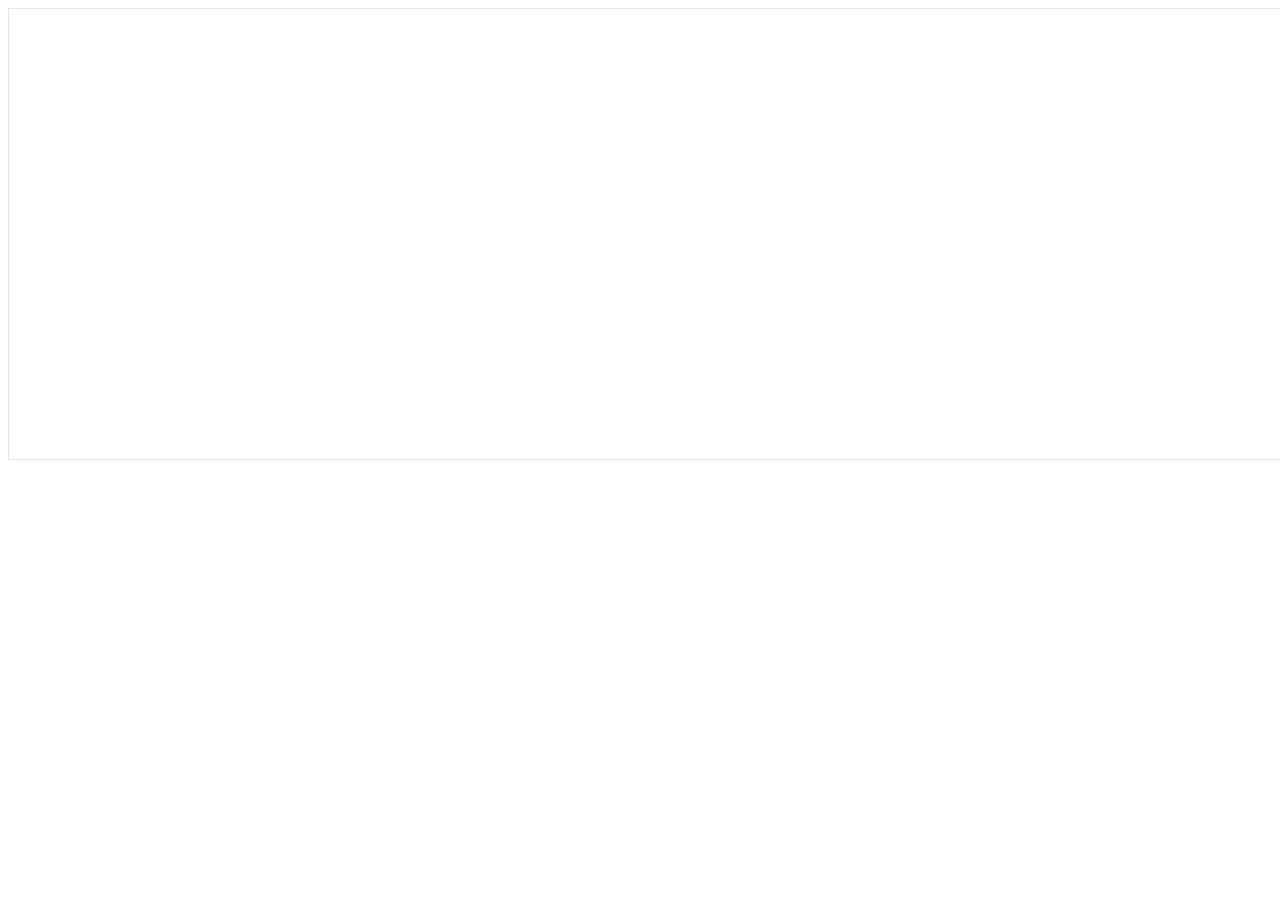
==== index.html @ 60ab74ee "change with to 1800" ====
<!DOCTYPE html>
<html lang="en">
<head>
    <meta charset="UTF-8">
    <meta name="viewport" content="width=device-width, initial-scale=1.0">
    <title>Future Cookies</title>
    <style>
        
    </style>
</head>
<body>
    <div></div>

<iframe style="border: 1px solid rgba(0, 0, 0, 0.1);
    " width="1800" height="450" 
    src="https://www.figma.com/embed?embed_host=share&url=https%3A%2F%2Fwww.figma.com%2Ffile%2FB3VGO31WpKTp6PovKJFiId%2FFuture-Cookies-Moodboard%3Fnode-id%3D0%253A1" 
    allowfullscreen>
</iframe>

</body>
</html>
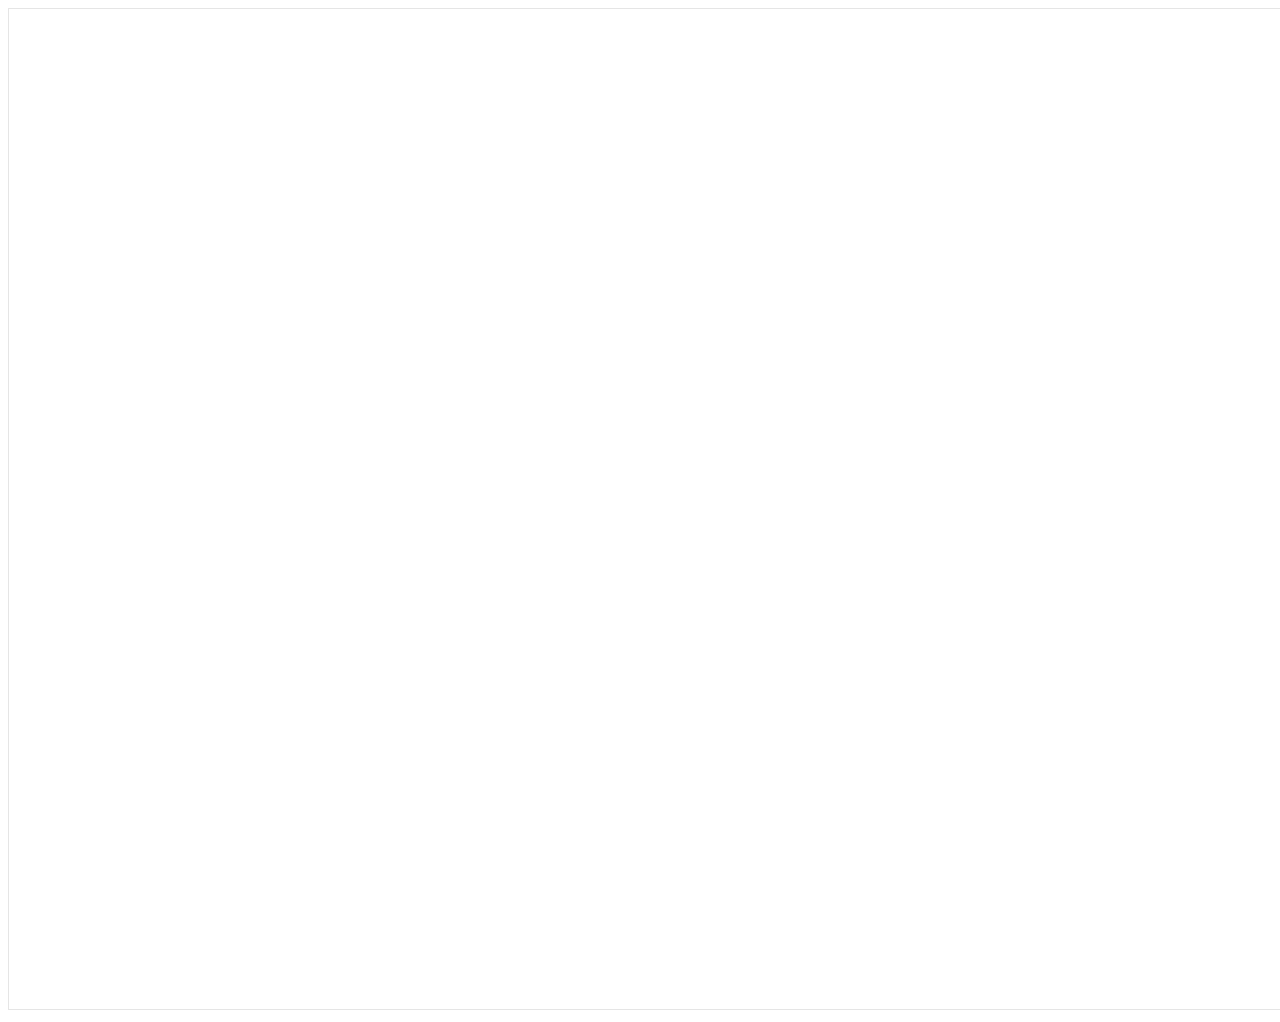
==== commit 6ea8761b: "Sizechange" ====
--- a/index.html
+++ b/index.html
@@ -11,11 +11,13 @@
 <body>
     <div></div>
 
-<iframe style="border: 1px solid rgba(0, 0, 0, 0.1);
-    " width="1800" height="450" 
-    src="https://www.figma.com/embed?embed_host=share&url=https%3A%2F%2Fwww.figma.com%2Ffile%2FB3VGO31WpKTp6PovKJFiId%2FFuture-Cookies-Moodboard%3Fnode-id%3D0%253A1" 
+    <iframe style="border: 1px solid rgba(0, 0, 0, 0.1);" 
+    width="1500" height="1000" 
+    src="https://www.figma.com/embed?embed_host=share&url=https%3A%2F%2Fwww.figma.com%2Fproto%2FB3VGO31WpKTp6PovKJFiId%2FFuture-Cookies-Moodboard%3Fnode-id%3D1%253A4%26viewport%3D473%252C797%252C0.1098613440990448%26scaling%3Dscale-down" 
     allowfullscreen>
 </iframe>
 
 </body>
-</html>
+
+
+</html>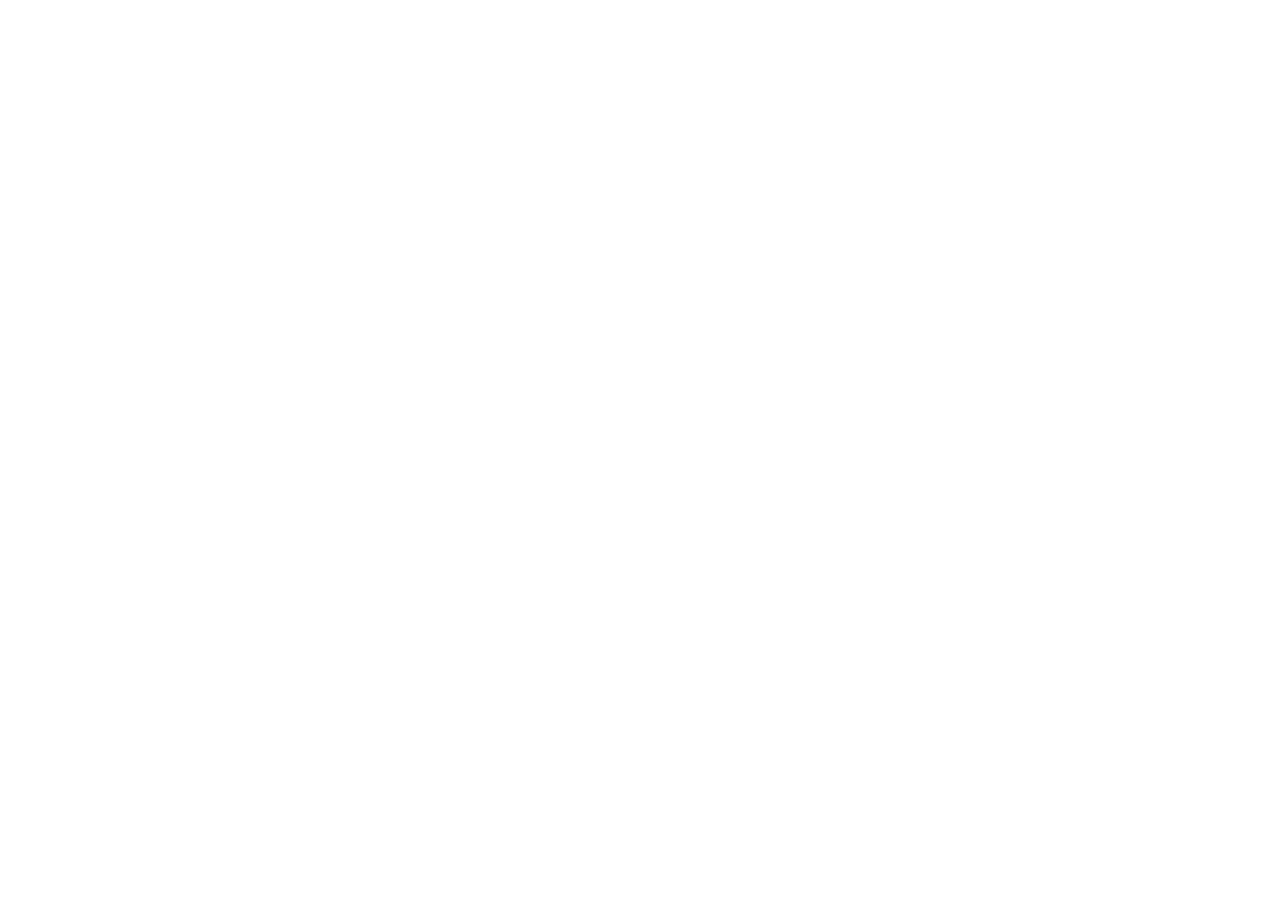
==== commit 9fcb074e: "landingPage" ====
--- a/index.html
+++ b/index.html
@@ -4,20 +4,34 @@
     <meta charset="UTF-8">
     <meta name="viewport" content="width=device-width, initial-scale=1.0">
     <title>Future Cookies</title>
-    <style>
-        
-    </style>
+    <link rel="stylesheet" href="style.css">
+
+
+
 </head>
 <body>
-    <div></div>
+    <div class="background">
+   
 
-    <iframe style="border: 1px solid rgba(0, 0, 0, 0.1);" 
-    width="1500" height="1000" 
-    src="https://www.figma.com/embed?embed_host=share&url=https%3A%2F%2Fwww.figma.com%2Fproto%2FB3VGO31WpKTp6PovKJFiId%2FFuture-Cookies-Moodboard%3Fnode-id%3D1%253A4%26viewport%3D473%252C797%252C0.1098613440990448%26scaling%3Dscale-down" 
-    allowfullscreen>
-</iframe>
+<div>
+    <div class="topnav">
+        
+            <a class="active" href="index.html">Home</a>
+            <a class="active" href="#home">back</a>
+   
+    </div>
+</div>
+
+
+</div>
+
+
+<!-- <iframe style="border: 1px solid rgba(0, 0, 0, 0.1);" 
+width="1500" height="1000" 
+src="https://www.figma.com/embed?embed_host=share&url=https%3A%2F%2Fwww.figma.com%2Fproto%2FB3VGO31WpKTp6PovKJFiId%2FFuture-Cookies-Moodboard%3Fnode-id%3D1%253A4%26viewport%3D473%252C797%252C0.1098613440990448%26scaling%3Dscale-down" 
+allowfullscreen>
+</iframe> -->
+
 
 </body>
-
-
-</html>+</html>
--- a/style.css
+++ b/style.css
@@ -0,0 +1,48 @@
+.section  {
+    position: fixed;
+    width: 100%;
+    height: 100vh;
+    display: flex;
+    align-items: center;
+    justify-content: center;
+    overflow: hidden;
+    z-index: -1;
+}
+
+.interview  {
+    position: fixed;
+    left: 35%;
+    top: 10vh;
+    height: 80%;
+    border: 20px solid white;
+}
+
+.topnav {
+    position: fixed;
+    overflow: hidden;
+    background-color: none;
+  }
+
+  .topnav a {
+    float: left;
+    font-family: Arial, Helvetica, sans-serif;
+    color: #b83434;
+    text-align: center;
+    padding: 14px 16px;
+    text-decoration: none;
+    font-size: 17px;
+  }
+  
+  .topnav a:hover {
+    
+    color: black;
+  }
+  
+  .topnav a.active {
+    background-color: none;
+    color: white;
+  }
+
+  .background {
+      background-color: thistle;
+  }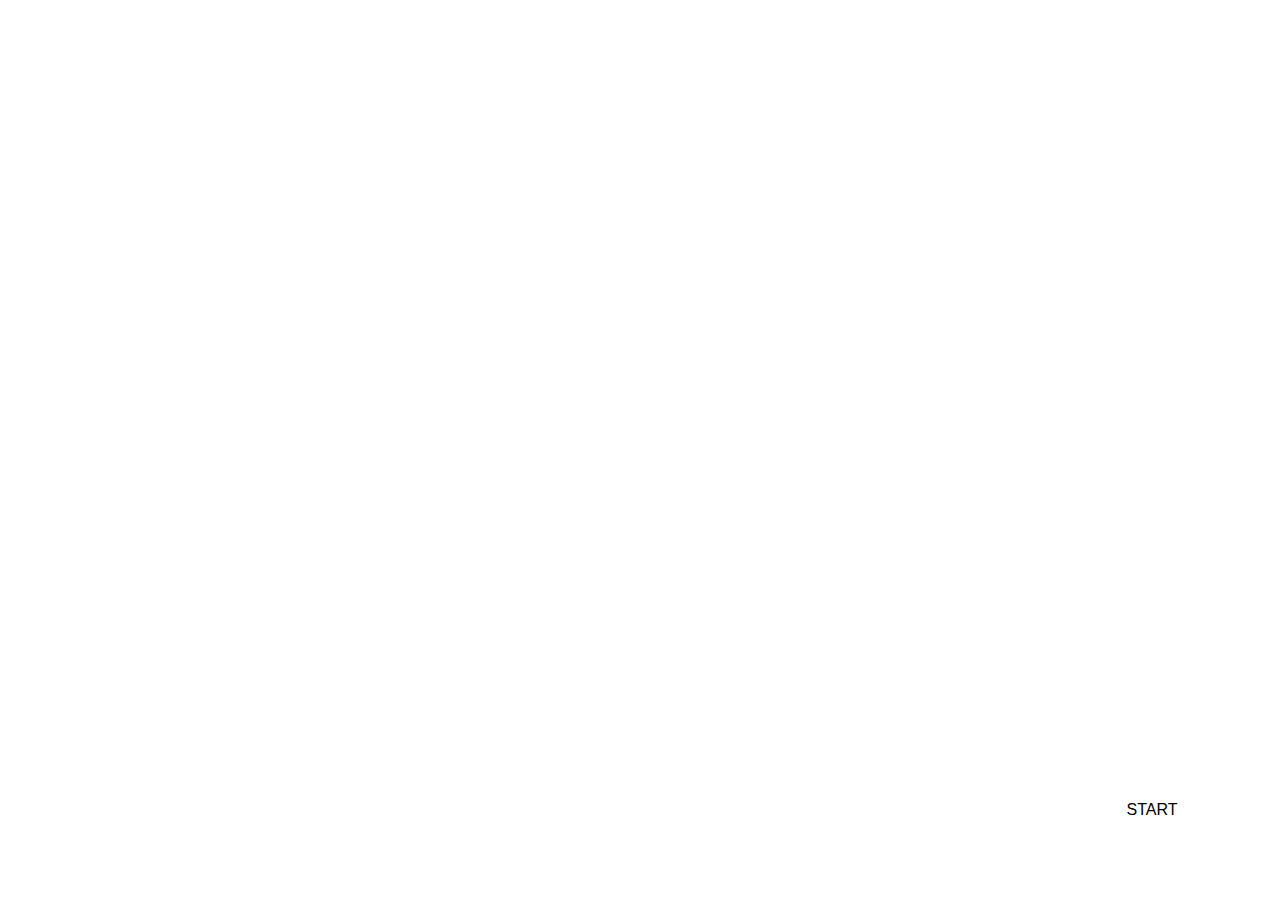
==== commit 2a2949a6: "changes2" ====
--- a/index.html
+++ b/index.html
@@ -4,33 +4,40 @@
     <meta charset="UTF-8">
     <meta name="viewport" content="width=device-width, initial-scale=1.0">
     <title>Future Cookies</title>
+    <link rel="stylesheet" href="reset.css">
+    <link rel="stylesheet" href="index_style.css">
     <link rel="stylesheet" href="style.css">
-
-
+   
 
 </head>
 <body>
-    <div class="background">
-   
 
-<div>
+<div class="background">
+<!-- <div>
     <div class="topnav">
         
             <a class="active" href="index.html">Home</a>
             <a class="active" href="#home">back</a>
    
     </div>
+</div> -->
+
+
+<h1>FUTURE COOKIES FROM THE PAST</h1>
+
+
+<button class="btn" href="Page1_Dave.html" >START</button>
+
+
+
+<!-- Hintergrund Video Clip -->
+<div class="section">
+    <video autoplay loop muted src="/Users/gorilla/Documents/GORILLA DOCS/live work/DIGITAL IDEATION/HS20/STUWEX/Site/VideosAnimation/Animation_FutureCookies1.mp4">
+      </video>
+  </div>
 </div>
 
 
-</div>
-
-
-<!-- <iframe style="border: 1px solid rgba(0, 0, 0, 0.1);" 
-width="1500" height="1000" 
-src="https://www.figma.com/embed?embed_host=share&url=https%3A%2F%2Fwww.figma.com%2Fproto%2FB3VGO31WpKTp6PovKJFiId%2FFuture-Cookies-Moodboard%3Fnode-id%3D1%253A4%26viewport%3D473%252C797%252C0.1098613440990448%26scaling%3Dscale-down" 
-allowfullscreen>
-</iframe> -->
 
 
 </body>
--- a/index_style.css
+++ b/index_style.css
@@ -0,0 +1,41 @@
+.background {
+    background-color: teal;
+}
+
+h1 {
+    font-family: Arial, Helvetica, sans-serif;
+    font-weight: bold;
+    font-size: 30vh;
+    color: white;
+line-height: 80%;
+    position: fixed;
+    align-items: center;
+
+}
+h2 {
+    font-family: Arial, Helvetica, sans-serif;
+    font-weight: bold;
+   font-size: 20vh;
+position: fixed;
+text-align: right;
+}
+
+.btn {
+    position: absolute;
+    top: 90%;
+    left: 90%;
+    transform: translate(-50%, -50%);
+    -ms-transform: translate(-50%, -50%);
+    background-color: white;
+    color: black;
+    font-size: 16px;
+    padding: 16px 30px;
+    border: none;
+    cursor: pointer;
+    border-radius: 5px;
+    text-align: center;
+  }
+  
+  .btn:hover {
+    background-color: black;
+    color: white;--- a/style.css
+++ b/style.css
@@ -1,12 +1,13 @@
 .section  {
     position: fixed;
-    width: 100%;
+    width: 100vw;
     height: 100vh;
     display: flex;
     align-items: center;
     justify-content: center;
     overflow: hidden;
     z-index: -1;
+    
 }
 
 .interview  {
@@ -44,5 +45,5 @@
   }
 
   .background {
-      background-color: thistle;
+    
   }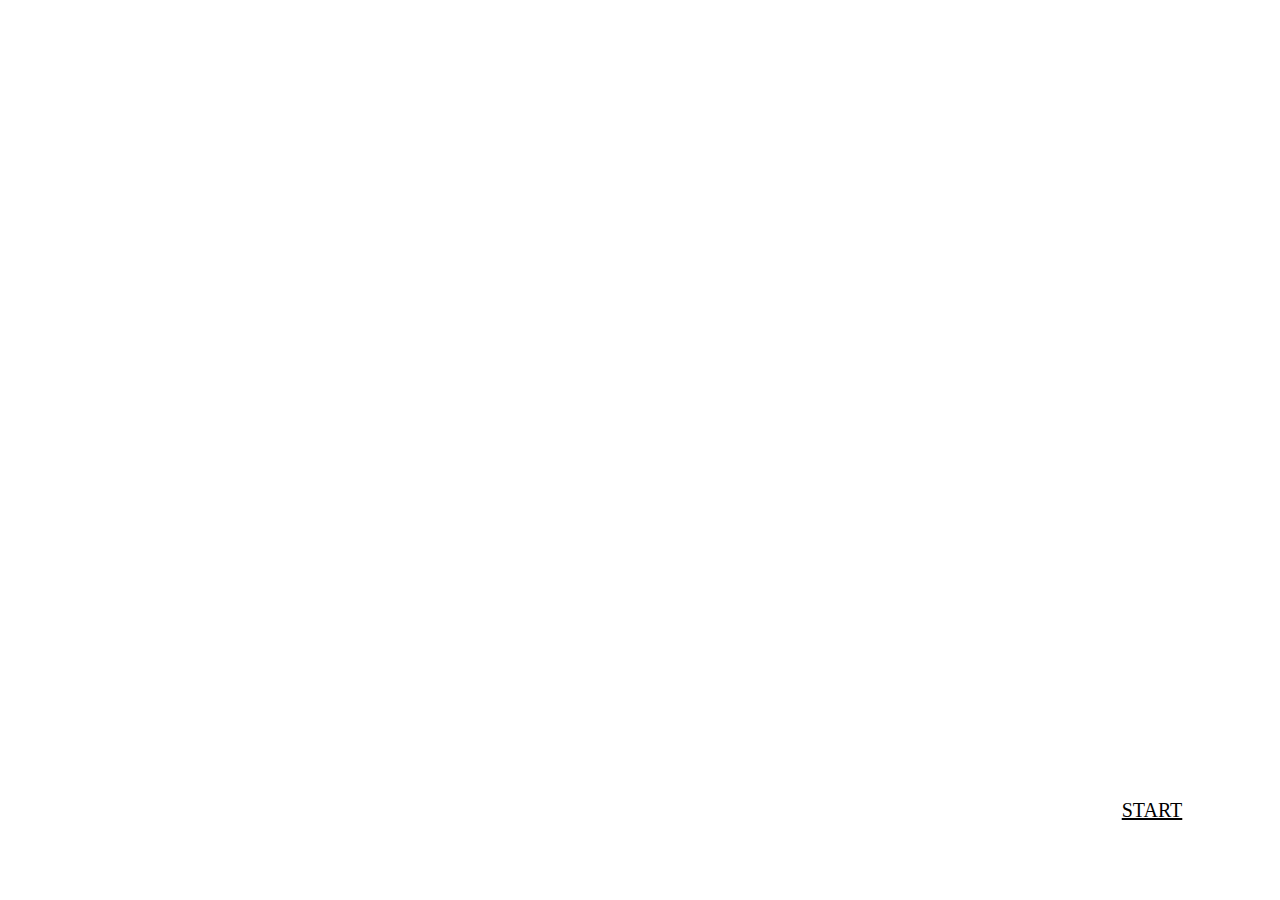
==== commit 5ed91456: "updateDo" ====
--- a/index.html
+++ b/index.html
@@ -7,6 +7,8 @@
     <link rel="stylesheet" href="reset.css">
     <link rel="stylesheet" href="index_style.css">
     <link rel="stylesheet" href="style.css">
+    <link rel="preconnect" href="https://fonts.gstatic.com">
+    <link href="https://fonts.googleapis.com/css2?family=Dosis:wght@400;600;700;800&display=swap" rel="stylesheet"> 
    
 
 </head>
@@ -26,13 +28,13 @@
 <h1>FUTURE COOKIES FROM THE PAST</h1>
 
 
-<button class="btn" href="Page1_Dave.html" >START</button>
+<!-- <button class="btn" href="Page1_Dave.html" >START</button> -->
+<a class="btn" href="Page1_Dave.html">START</a>
 
 
-
-<!-- Hintergrund Video Clip -->
+<!-- Hintergrund Animation Video Clip -->
 <div class="section">
-    <video autoplay loop muted src="/Users/gorilla/Documents/GORILLA DOCS/live work/DIGITAL IDEATION/HS20/STUWEX/Site/VideosAnimation/Animation_FutureCookies1.mp4">
+    <video autoplay loop muted src="Animation_1.mp4">
       </video>
   </div>
 </div>
--- a/index_style.css
+++ b/index_style.css
@@ -1,25 +1,32 @@
+
+/* Hier wird noch ein Hintergrundbild eingefügt */
 .background {
-    background-color: teal;
+    background-color: url() ;
 }
 
 h1 {
-    font-family: Arial, Helvetica, sans-serif;
-    font-weight: bold;
-    font-size: 30vh;
+    
+    font:  800 31vh 'Dosis', sans-serif;
     color: white;
-line-height: 80%;
+    line-height: 80%;
     position: fixed;
     align-items: center;
+    background: url(Sequenz 01.mp4);
+    background-size: cover;
+    background-attachment: fixed;
+    -webkit-background-clip: text;
+    -webkit-text-fill-color
+}
 
-}
 h2 {
     font-family: Arial, Helvetica, sans-serif;
     font-weight: bold;
-   font-size: 20vh;
-position: fixed;
-text-align: right;
+    font-size: 20vh;
+    position: fixed;
+    text-align: right;
 }
 
+/* Style für den Link*/
 .btn {
     position: absolute;
     top: 90%;
@@ -28,14 +35,17 @@
     -ms-transform: translate(-50%, -50%);
     background-color: white;
     color: black;
-    font-size: 16px;
+    font-size: 20px;
     padding: 16px 30px;
     border: none;
     cursor: pointer;
     border-radius: 5px;
     text-align: center;
   }
-  
+
+
+  /* mouse over link */
   .btn:hover {
     background-color: black;
-    color: white;+    color: white;
+  }
--- a/style.css
+++ b/style.css
@@ -44,6 +44,24 @@
     color: white;
   }
 
-  .background {
-    
-  }+
+  .linksrechts {
+    font-family: monospace;
+    font-size: 200px;
+    color: white;
+    position: absolute;
+    top: 40%;
+    left: 90%;
+    text-decoration: none;
+
+}
+.links {
+    font-family: monospace;
+    font-size: 200px;
+    color: white;
+    position: absolute;
+    top: 40%;
+    left: 1%;
+    text-decoration: none;
+
+}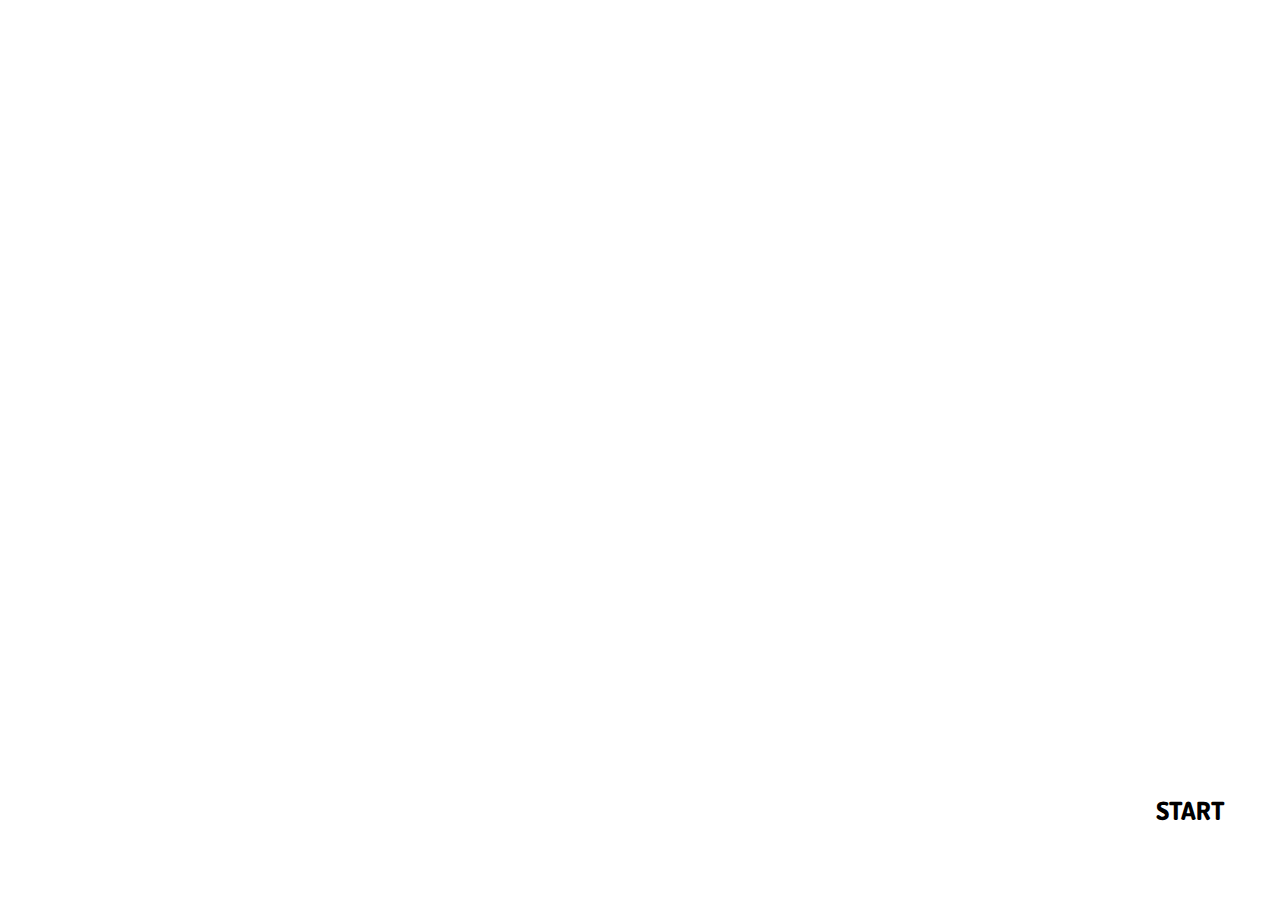
==== commit 8381bb82: "update" ====
--- a/index.html
+++ b/index.html
@@ -14,7 +14,7 @@
 </head>
 <body>
 
-<div class="background">
+
 <!-- <div>
     <div class="topnav">
         
@@ -29,16 +29,24 @@
 
 
 <!-- <button class="btn" href="Page1_Dave.html" >START</button> -->
-<a class="btn" href="Page1_Dave.html">START</a>
+<a class="btn" class="btnfont" href="Page1_Dave.html">START</a>
 
 
 <!-- Hintergrund Animation Video Clip -->
-<div class="section">
-    <video autoplay loop muted src="Animation_1.mp4">
+
+<!-- <div class="section">
+     <video autoplay loop muted src="https://vimeo.com/489476000">
       </video>
-  </div>
-</div>
+</div> -->
 
+  
+<iframe class="bgvideo" src="https://player.vimeo.com/video/489744844?background=1" 
+width="640" height="360" frameborder="0" allow="autoplay; fullscreen" allowfullscreen>
+</iframe>
+
+
+
+<!-- <script src="https://player.vimeo.com/api/player.js"></script> -->
 
 
 
--- a/index_style.css
+++ b/index_style.css
@@ -1,11 +1,10 @@
 
 /* Hier wird noch ein Hintergrundbild eingefügt */
 .background {
-    background-color: url() ;
+    
 }
 
 h1 {
-    
     font:  800 31vh 'Dosis', sans-serif;
     color: white;
     line-height: 80%;
@@ -18,24 +17,25 @@
     -webkit-text-fill-color
 }
 
-h2 {
-    font-family: Arial, Helvetica, sans-serif;
-    font-weight: bold;
-    font-size: 20vh;
+.btnfont {
+    
+    font-family: 'Dosis';
     position: fixed;
-    text-align: right;
+    
 }
 
 /* Style für den Link*/
 .btn {
     position: absolute;
     top: 90%;
-    left: 90%;
+    left: 93%;
     transform: translate(-50%, -50%);
     -ms-transform: translate(-50%, -50%);
     background-color: white;
     color: black;
-    font-size: 20px;
+    font:  800 25px 'Dosis', sans-serif;
+    
+    text-decoration: none;
     padding: 16px 30px;
     border: none;
     cursor: pointer;
--- a/style.css
+++ b/style.css
@@ -1,13 +1,13 @@
-.section  {
-    position: fixed;
-    width: 100vw;
-    height: 100vh;
-    display: flex;
-    align-items: center;
-    justify-content: center;
-    overflow: hidden;
-    z-index: -1;
-    
+iframe.bgvideo {
+  position: fixed;
+  right: 0;
+  top: -50%;
+  left: -25%;
+  bottom: 0;
+  height: 200%;
+  min-width: 150%;
+  min-height: 100vh;
+  z-index: -1;
 }
 
 .interview  {
@@ -18,6 +18,15 @@
     border: 20px solid white;
 }
 
+.interviewklein  {
+  position: fixed;
+  left: 35%;
+  top: 10vh;
+  height: 50%;
+  border: 20px solid white;
+}
+
+
 .topnav {
     position: fixed;
     overflow: hidden;
@@ -26,16 +35,16 @@
 
   .topnav a {
     float: left;
+    width: 100vw;
     font-family: Arial, Helvetica, sans-serif;
     color: #b83434;
-    text-align: center;
+    text-align: left;
     padding: 14px 16px;
     text-decoration: none;
     font-size: 17px;
   }
   
   .topnav a:hover {
-    
     color: black;
   }
   
@@ -44,7 +53,11 @@
     color: white;
   }
 
+.info {
+  position: fixed;
+float: right;
 
+}
   .linksrechts {
     font-family: monospace;
     font-size: 200px;
